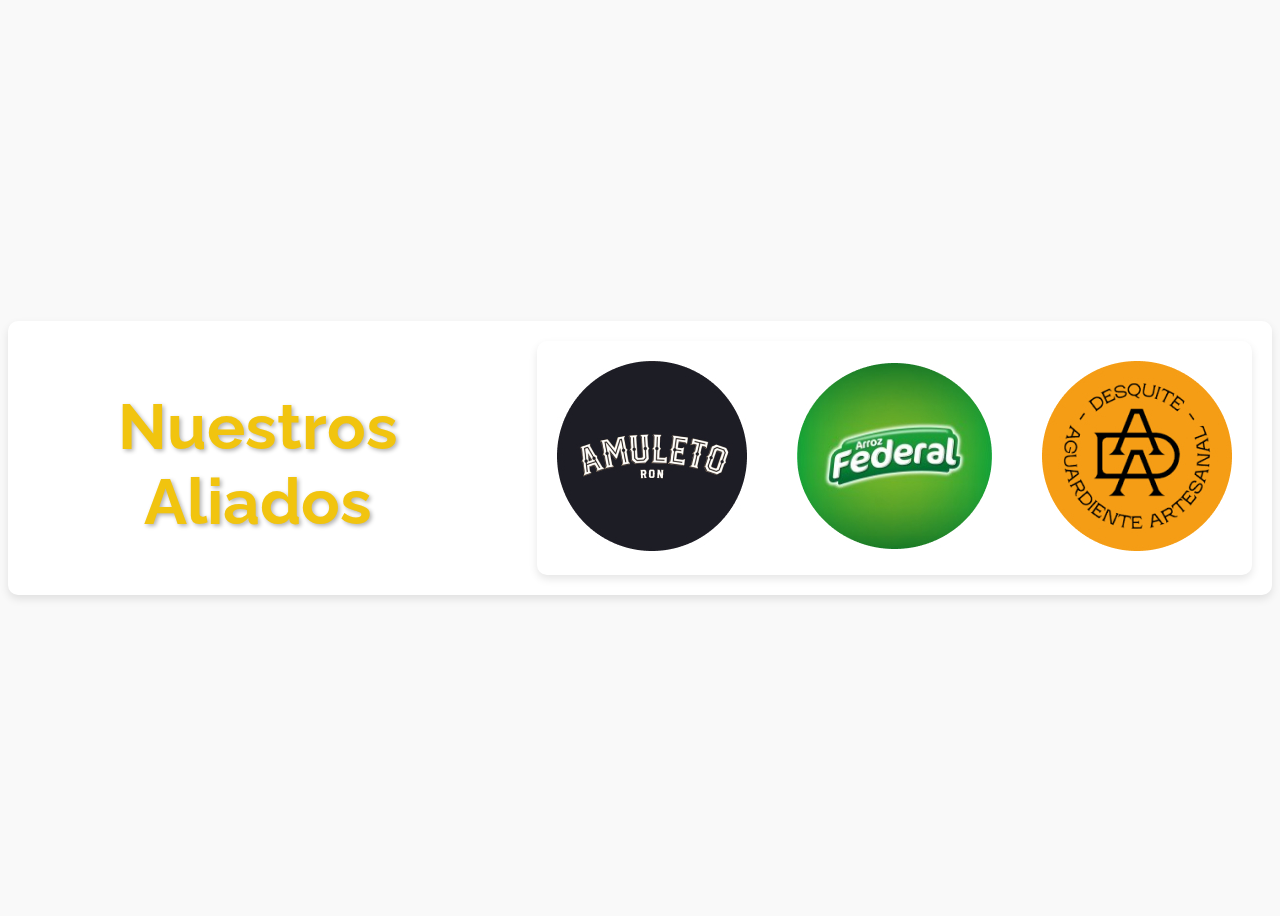
==== html/aliados.html @ 55e04e6f "parte varias" ====
<!DOCTYPE html>
<html lang="es">
<head>
    <meta charset="UTF-8">
    <meta name="viewport" content="width=device-width, initial-scale=1.0">
    <title>Aliados</title>
    <link rel="stylesheet" href="aliados.css">
    <link rel="preconnect" href="https://fonts.googleapis.com">
<link rel="preconnect" href="https://fonts.gstatic.com" crossorigin>
<link href="https://fonts.googleapis.com/css2?family=Pontano+Sans:wght@300..700&family=Raleway:ital,wght@0,100..900;1,100..900&display=swap" rel="stylesheet">
</head>
<body>
    <section class="aliados">
        <h1>Nuestros Aliados</h1>
        <div class="aliados">
            <div class="logo">
                <img src="../images/aliado1.jpg" alt="">
            </div>
            <div class="[data-uri]"logo">
                <img src="../images/aliado3.jpg" alt="">
            </div>
            <div class="logo">
                <img src="../images/aliado2.jpg" alt="Logo Desquite Aguardiente">
            </div>
        </div>
    </section>
</body>
</html>
---- html/aliados.css ----
body {
    font-family: 'Arial', sans-serif;
    background-color: #f9f9f9;
    display: flex;
    justify-content: center;
    align-items: center;
    height: 100vh;
}

.aliados {
    text-align: center;
    background-color: white;
    padding: 20px;
    border-radius: 10px;
    box-shadow: 0 4px 8px rgba(0, 0, 0, 0.1);
}

.aliados h1 {
    font-size: 4em;
    color: #f1c40f; 
    margin-bottom: 30px;
    text-shadow: 2px 2px 4px rgba(0, 0, 0, 0.3);
    font-family: raleway;

}

.aliados {
    display: flex;
    flex-direction: column;
    gap: 30px;
    align-items: center;
}



@media (min-width: 768px) {
    .aliados {
        flex-direction: row;
        gap: 50px;
    }
}
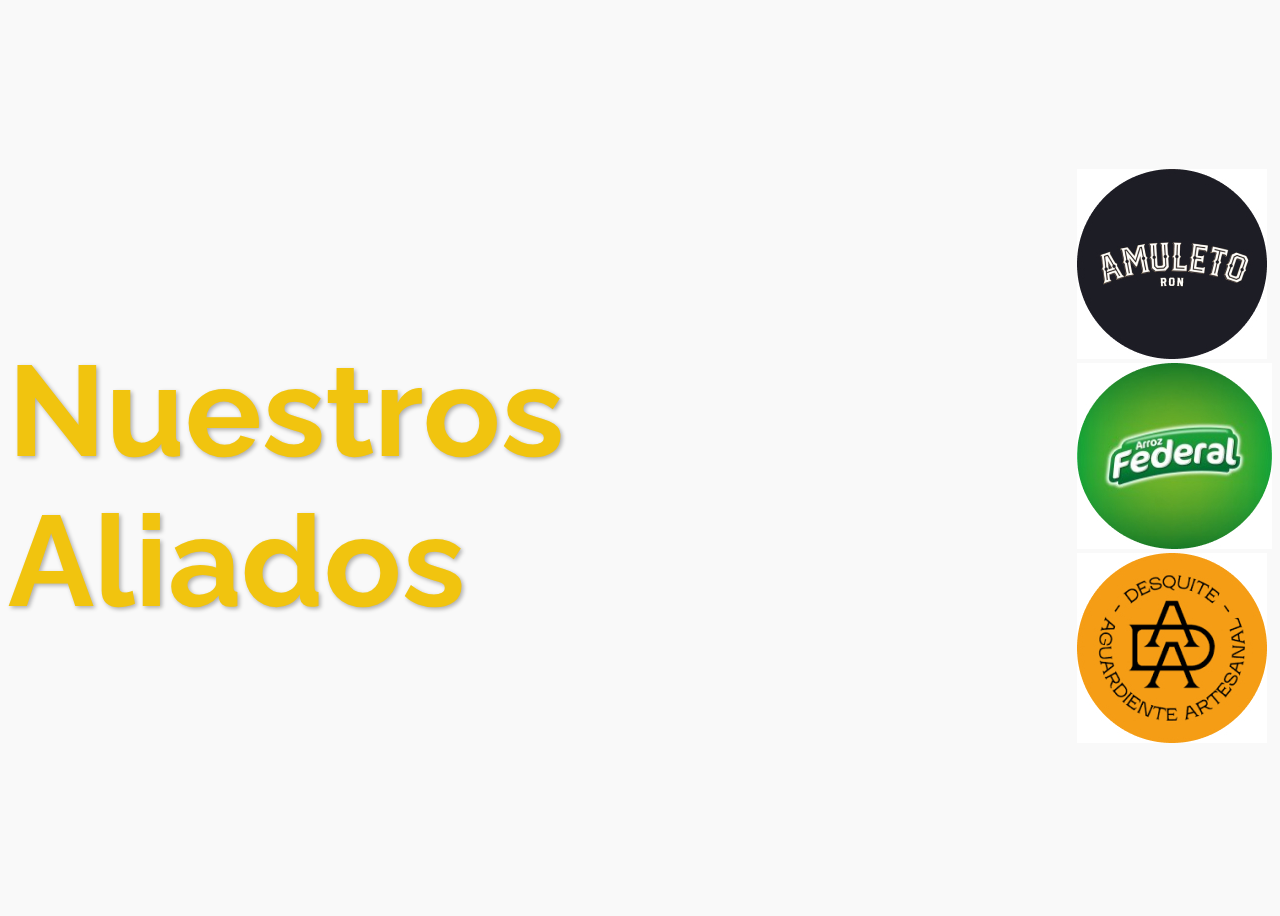
==== commit 072bcbad: "final" ====
--- a/html/aliados.html
+++ b/html/aliados.html
@@ -4,23 +4,25 @@
     <meta charset="UTF-8">
     <meta name="viewport" content="width=device-width, initial-scale=1.0">
     <title>Aliados</title>
-    <link rel="stylesheet" href="aliados.css">
+    <link rel="stylesheet" href="../css/aliados.css">
     <link rel="preconnect" href="https://fonts.googleapis.com">
 <link rel="preconnect" href="https://fonts.gstatic.com" crossorigin>
 <link href="https://fonts.googleapis.com/css2?family=Pontano+Sans:wght@300..700&family=Raleway:ital,wght@0,100..900;1,100..900&display=swap" rel="stylesheet">
 </head>
 <body>
     <section class="aliados">
-        <h1>Nuestros Aliados</h1>
-        <div class="aliados">
+        <div>
+            <h1>Nuestros Aliados</h1>
+        </div>
+        <div>
             <div class="logo">
-                <img src="../images/aliado1.jpg" alt="">
-            </div>
-            <div class="[data-uri]"logo">
-                <img src="../images/aliado3.jpg" alt="">
+                <img class="logoss" src="../images/aliado1.jpg" alt="">
             </div>
             <div class="logo">
-                <img src="../images/aliado2.jpg" alt="Logo Desquite Aguardiente">
+                <img class="logoss" src="../images/aliado3.jpg" alt="">
+            </div>
+            <div class="logo">
+                <img class="logoss" src="../images/aliado2.jpg" alt="Logo Desquite Aguardiente">
             </div>
         </div>
     </section>
--- a/css/aliados.css
+++ b/css/aliados.css
@@ -0,0 +1,39 @@
+body {
+    font-family: 'raleway', sans-serif;
+    background-color: #f9f9f9;
+    display: flex;
+    justify-content: center;
+    align-items: center;
+    height: 100vh;
+}
+
+.aliados h1 {
+    font-size: 10vw;
+    color: #f1c40f; 
+    margin-bottom: 30px;
+    text-shadow: 2px 2px 4px rgba(0, 0, 0, 0.3);
+    font-family: raleway;
+
+}
+
+.aliados {
+    display: flex;
+    flex-direction: column;
+    align-items: center;
+}
+
+.logos{
+    width: 100%;
+    height: 100%;
+}
+
+@media (min-width: 800px) {
+    .aliados {
+        flex-direction: row;
+        gap: 50px;
+    }
+    .logoss {
+        flex-direction: row;
+        gap: 50px;
+    }
+}